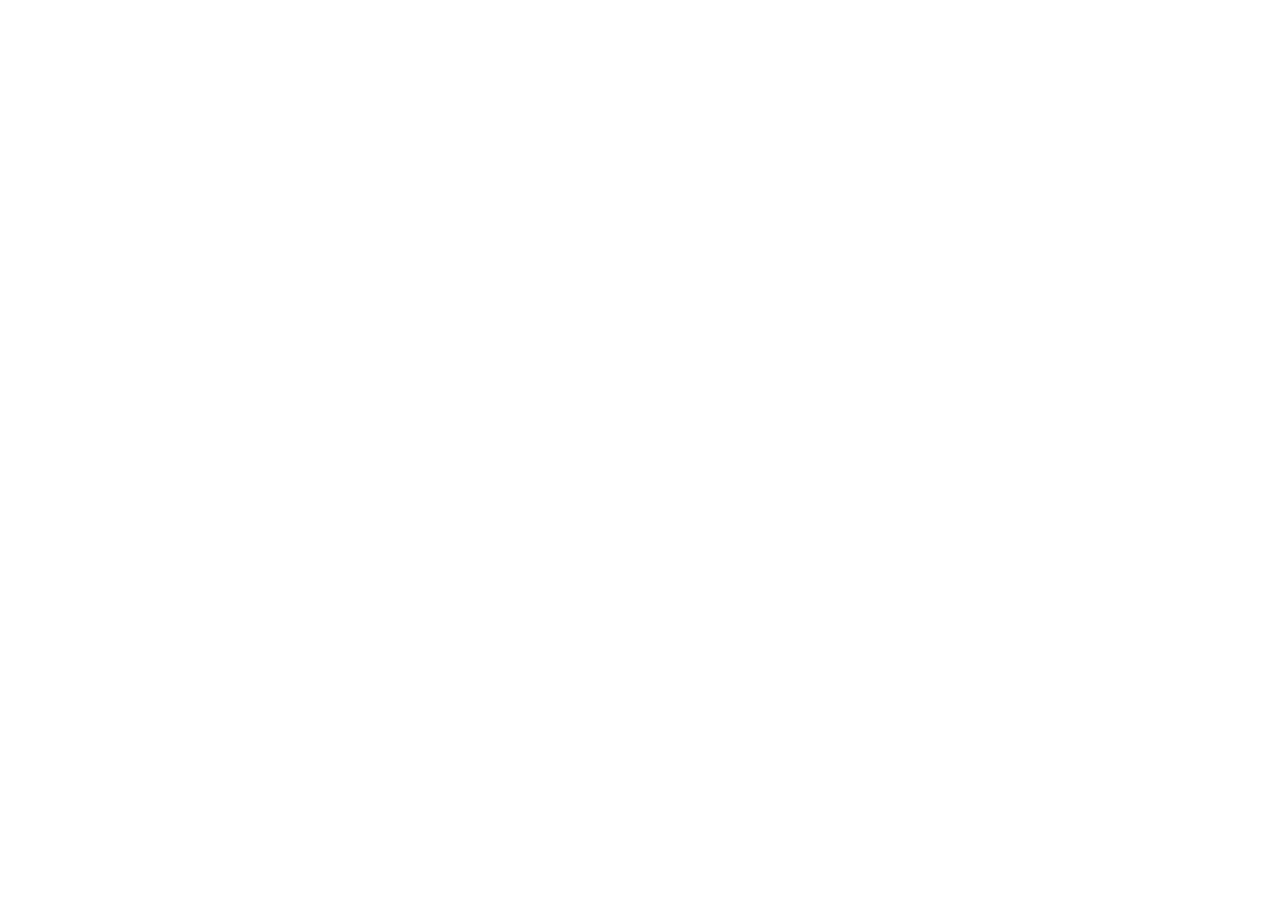
==== svo/index.html @ b96c2c5f "Se creo la base de datos" ====
<!DOCTYPE html>
<html lang="es">
<head>
    <meta charset="UTF-8">
    <meta name="viewport" content="width=device-width, initial-scale=1.0">
    <title>Sistema Online de Ventas</title>
</head>
<body>
    
</body>
</html>
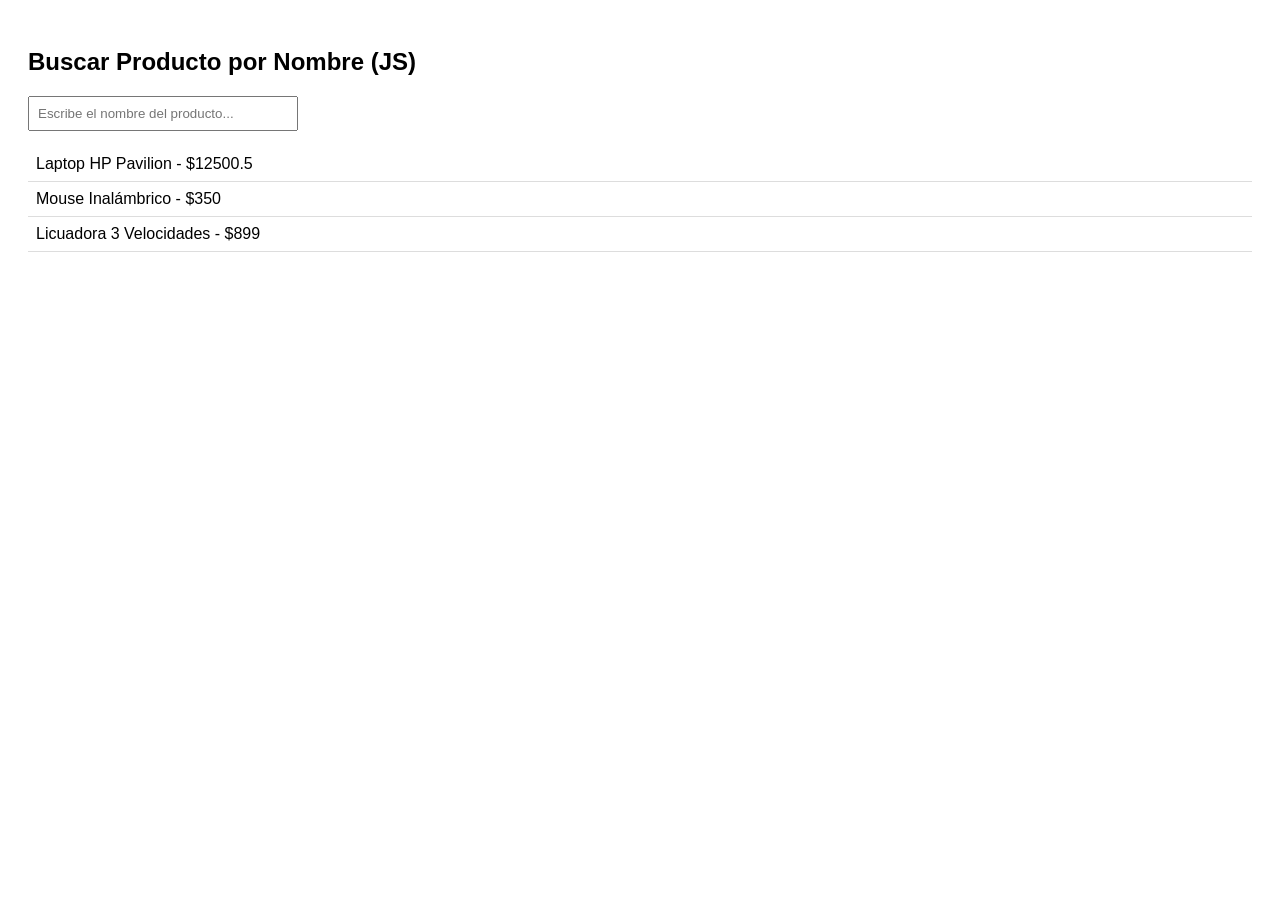
==== commit c5ad623b: "Se hizo la parte de Programar la búsqueda por nombre con Html y Js" ====
--- a/svo/index.html
+++ b/svo/index.html
@@ -2,10 +2,43 @@
 <html lang="es">
 <head>
     <meta charset="UTF-8">
-    <meta name="viewport" content="width=device-width, initial-scale=1.0">
-    <title>Sistema Online de Ventas</title>
+    <title>SVO - Búsqueda en JS</title>
+    <style>
+        body { font-family: Arial, sans-serif; padding: 20px; }
+        input { padding: 8px; width: 250px; }
+        ul { list-style: none; padding: 0; }
+        li { padding: 8px; border-bottom: 1px solid #ddd; }
+    </style>
 </head>
 <body>
-    
+
+    <h2>Buscar Producto por Nombre (JS)</h2>
+    <input type="text" id="inputBuscar" placeholder="Escribe el nombre del producto..." onkeyup="ejecutarBusqueda()">
+
+    <ul id="listaResultados"></ul>
+
+    <script>
+        const catálogo = [
+            { id: 1, nombre: "Laptop HP Pavilion", precio: 12500.50 },
+            { id: 2, nombre: "Mouse Inalámbrico", precio: 350.00 },
+            { id: 3, nombre: "Licuadora 3 Velocidades", precio: 899.00 }
+        ];
+
+        function ejecutarBusqueda() {
+            const texto = document.getElementById("inputBuscar").value.toLowerCase();
+            const lista = document.getElementById("listaResultados");
+            lista.innerHTML = "";
+
+            const filtrados = catálogo.filter(p => p.nombre.toLowerCase().includes(texto));
+
+            filtrados.forEach(p => {
+                const li = document.createElement("li");
+                li.textContent = `${p.nombre} - $${p.precio}`;
+                lista.appendChild(li);
+            });
+        }
+
+        ejecutarBusqueda();
+    </script>
 </body>
 </html>
